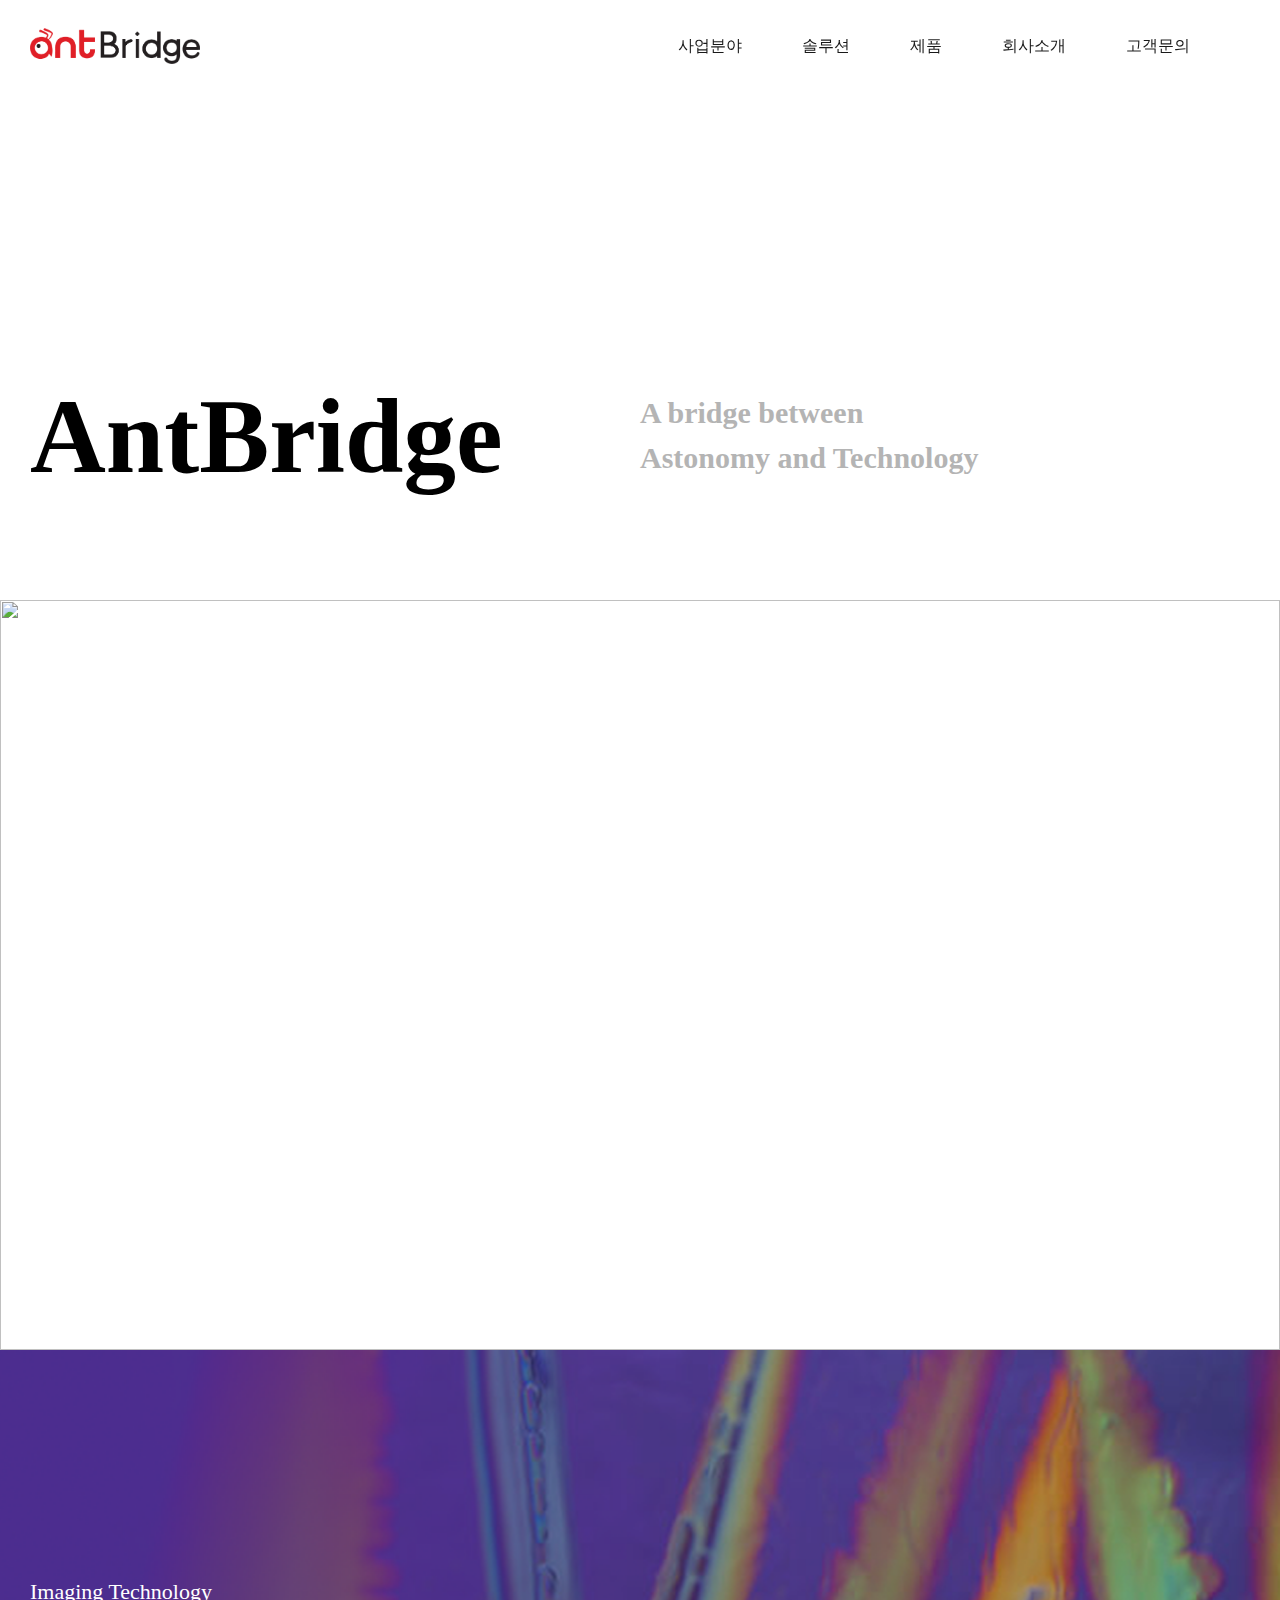
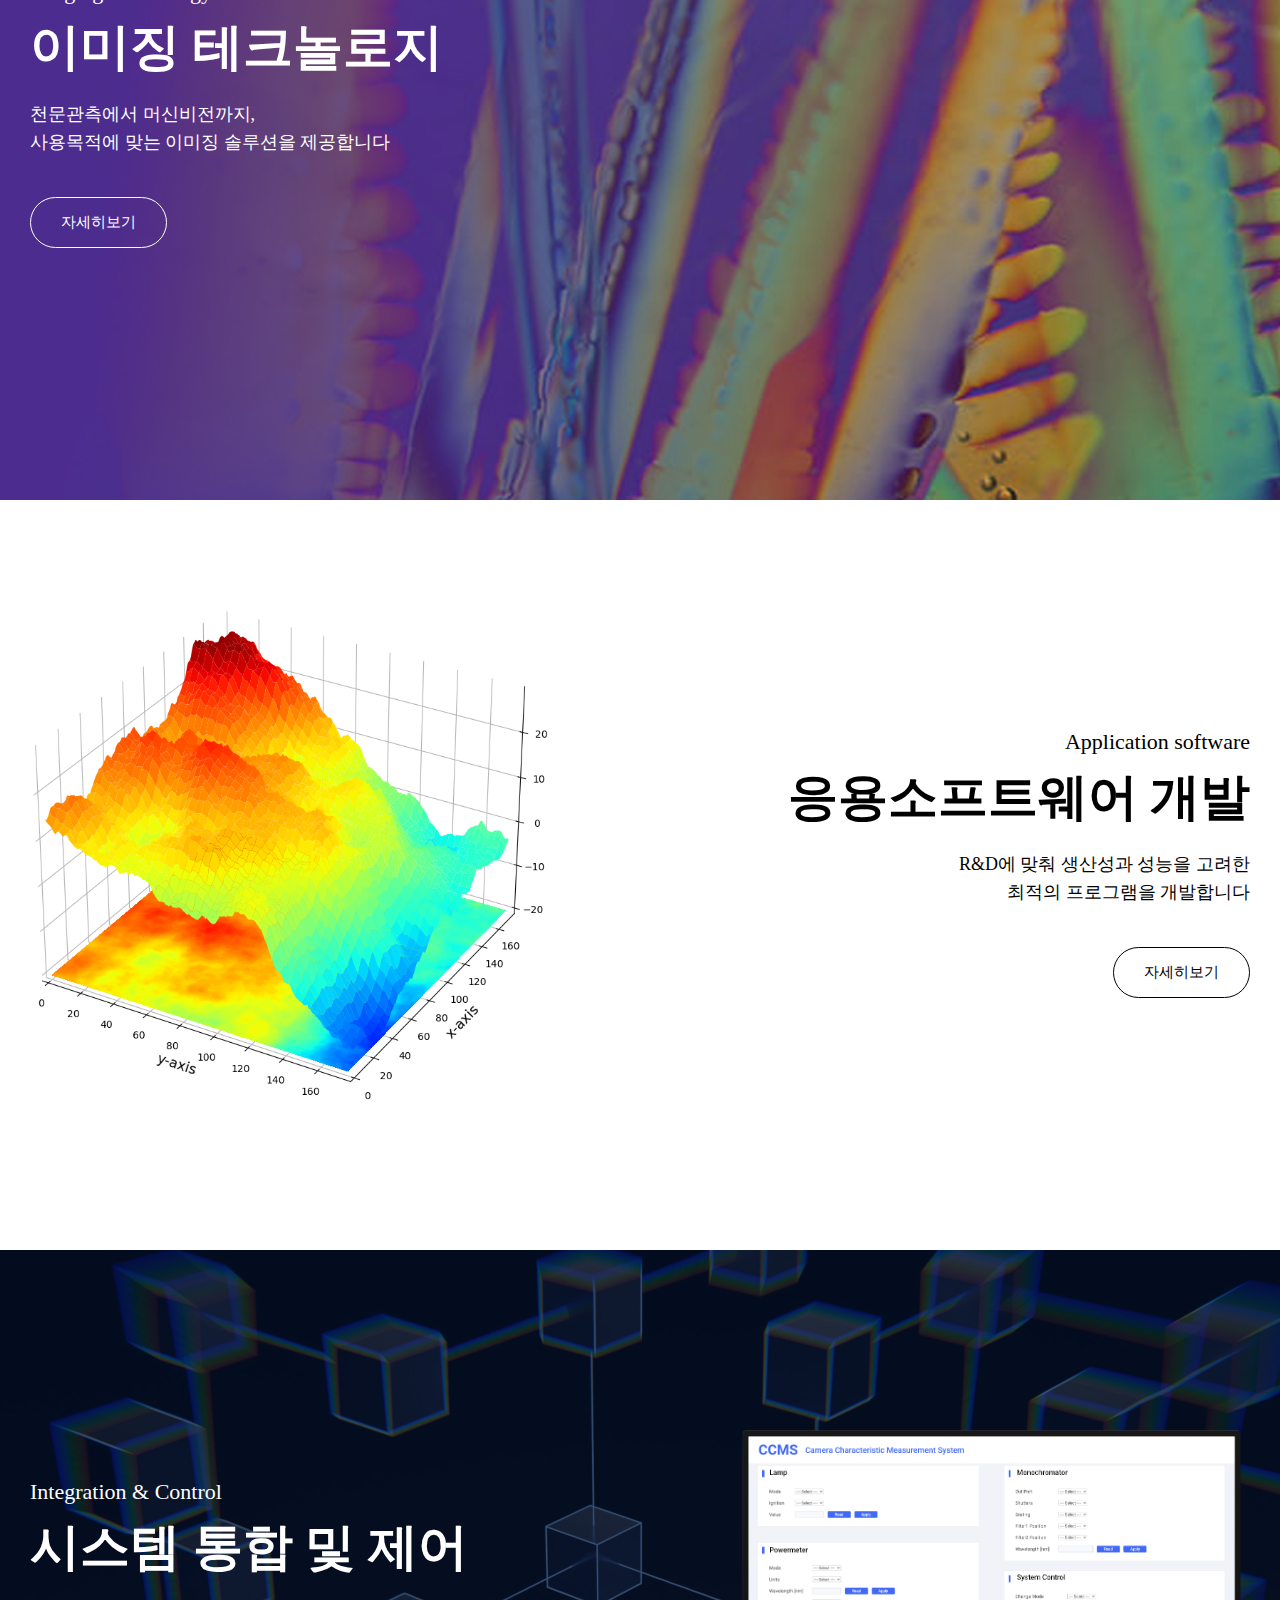
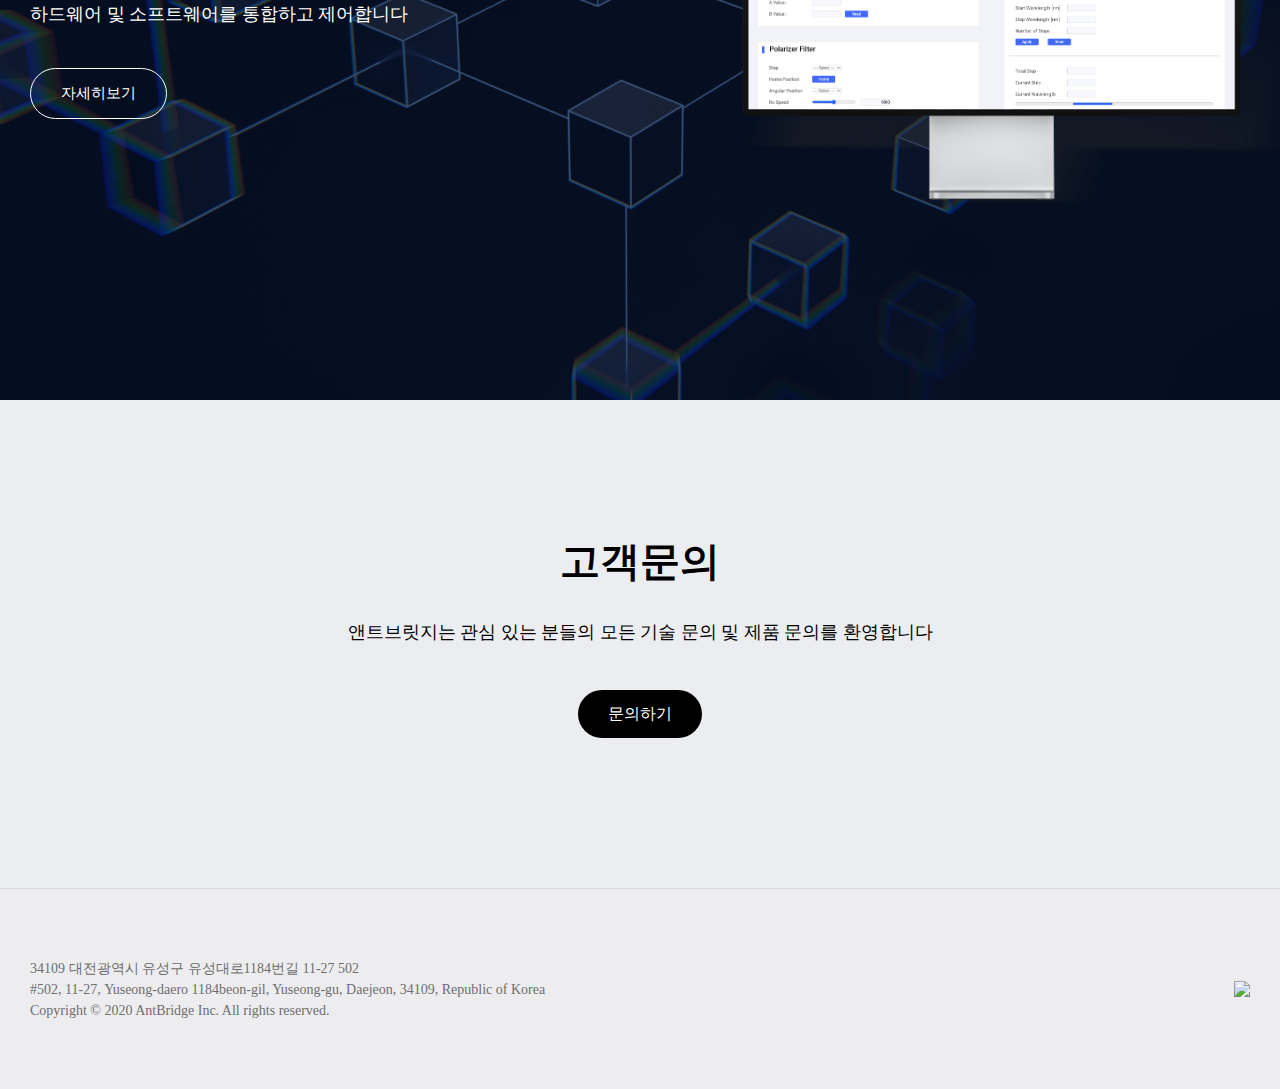
==== index.html @ a0e452c8 "2022-08-23" ====
<!DOCTYPE html>
<html lang="ko">
  <head>
    <link rel="stylesheet" href="css/styles.css" />
    <meta charset="UTF-8" />
    <meta http-equiv="X-UA-Compatible" content="IE=edge" />
    <meta name="viewport" content="width=device-width, initial-scale=1.0" />
    <title>AntBridge</title>
    <script src="https://unpkg.com/feather-icons"></script>
    <link href='//spoqa.github.io/spoqa-han-sans/css/SpoqaHanSansNeo.css' rel='stylesheet' type='text/css'>
  </head>

  <body>
    <header>
      <nav class="nav-bar">
        <a href="index.html"><img class="nav-bar__logo" src="ant-logo.png" /></a>
        <div class="nav-bar__list">
          <ul class="nav-bar__btn">
            <a href="business.html"><li>사업분야</li></a>
            <a href="solution.html"><li>솔루션</li></a>
            <a href="products.html"><li>제품</li></a>
            <a href="about-us.html"><li>회사소개</li></a>
            <a href="contact.html"><li>고객문의</li></a>
          </ul>
        </div>
      </nav>
    </header>

    <main>
      <div class="main-header">
        <div class="main-header__column">
          <span>AntBridge</span>
        </div>
        <div class="main-header__column">
          <p>A bridge between<br />Astonomy and Technology</p>
        </div>
      </div>
    </main>
    
    <div class="main-business">
      <div class="main-business__row">
        <div class="main-business__img">
          <img src="source/0.main/image_new-space-era.png" />
        </div>
        <div class="main-business__text main-business__text--right">
          <span class="main-business__title-en">New Space Era</span>
          <span class="main-business__title">뉴스페이스 시대</span>
          <p class="main-business__sud-title">
            천문우주 기반 기술로<br />뉴스페이스 시대에 앞장서는 기업
          </p>
        </div>
      </div>
      <div class="main-business__row">
        <div class="main-business__img">
          <img src="source/0.main/image_imaging-technology.png" />
        </div>
        <div class="main-business__text main-business__text--left">
          <span class="main-business__title-en">Imaging Technology</span>
          <span class="main-business__title">이미징 테크놀로지</span>
          <p class="main-business__sud-title">
            천문관측에서 머신비전까지, <br />사용목적에 맞는 이미징 솔루션을
            제공합니다
          </p>
          <a href="business.html">
            <div class="main-business__btn">자세히보기</div>
          </a>
        </div>
      </div>
      <div class="main-business__row">
        <div class="main-business__img"></div>
        <div class="main-business__text main-business__text--right">
          <span class="main-business__title-en">Application software</span>
          <span class="main-business__title">응용소프트웨어 개발</span>
          <p class="main-business__sud-title">
            R&D에 맞춰 생산성과 성능을 고려한<br />
            최적의 프로그램을 개발합니다
          </p>
          <a href="business.html">
            <div class="main-business__btn">자세히보기</div>
          </a>
          <img
            class="main-business__graph"
            src="source/0.main/image_application-software.png"
          />
        </div>
      </div>
      <div class="main-business__row">
        <div class="main-business__img">
          <img src="source/0.main/image_integration-control.png" />
        </div>
        <div class="main-business__text main-business__text--left">
          <span class="main-business__title-en">Integration & Control</span>
          <span class="main-business__title">시스템 통합 및 제어</span>
          <p class="main-business__sud-title">
            하드웨어 및 소프트웨어를 통합하고 제어합니다
          </p>
          <a href="business.html">
            <div class="main-business__btn">자세히보기</div>
          </a>
          <img
          class="main-business__sw-ui"
          src="source/0.main/image_integration-control-mock-up 2.png"
        />
        </div>
      </div>
    </div>
    
<div class="main-contact">
<span class="main-contact__title">고객문의</span>
<span class="main-contact__text">앤트브릿지는 관심 있는 분들의 모든 기술 문의 및 제품 문의를 환영합니다</span>
<a class="main-contact__btn" href="contact.html">문의하기</a>
</div>

    <footer class="main-footer">
      <div class="footer-contents">
      <p>
        34109 대전광역시 유성구 유성대로1184번길 11-27 502<br>
        #502, 11-27, Yuseong-daero 1184beon-gil, Yuseong-gu, Daejeon, 34109, Republic of Korea<br>
        Copyright © 2020 AntBridge Inc. All rights reserved.
      </p>
        <img src="#"/>
      </div>
    </footer>

  </body>

<script
src="https://kit.fontawesome.com/ee72f6abf8.js"
crossorigin="anonymous"
></script>
<script>
feather.replace();
</script>
</body>
</html>
---- css/styles.css ----
@import "reset.css";
/*components*/
@import "components/header.css";
@import "components/footer.css";
/*screens*/
@import "screens/index.css";
@import "screens/solution.css";
@import "screens/business.css";
@import "screens/contact.css";
@import "screens/products.css";
@import "screens/about-us.css";

/*spoqa-hans*/
* {
  /*font-family: "Spoqa Han Sans Neo", "sans-serif"; */
}
/*style.css*/

body {
  width: 100vw;
  display: flex;
  flex-direction: column;
  align-items: center;
  font-size: 16px;
  line-height: 155%;
}
.main-screen {
  width: 1220px;
  display: flex;
  flex-direction: column;
  align-items: center;
}
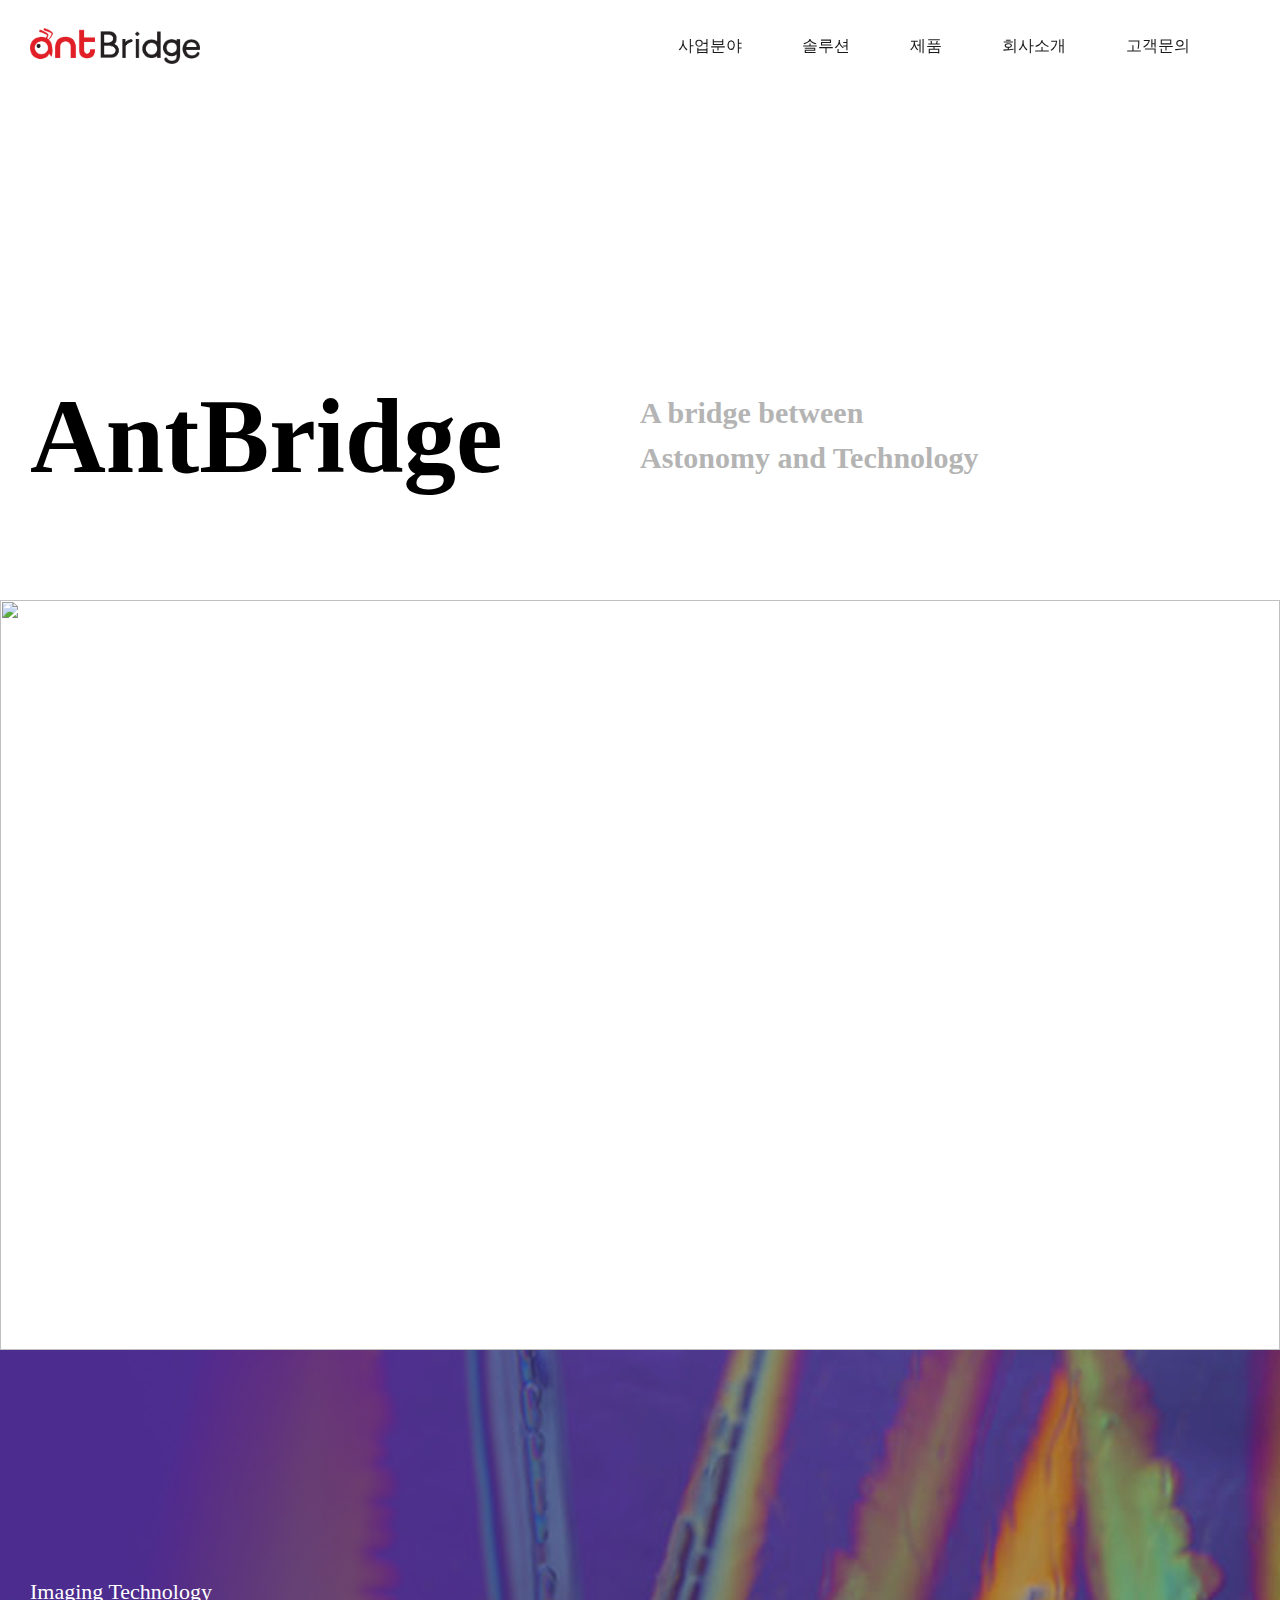
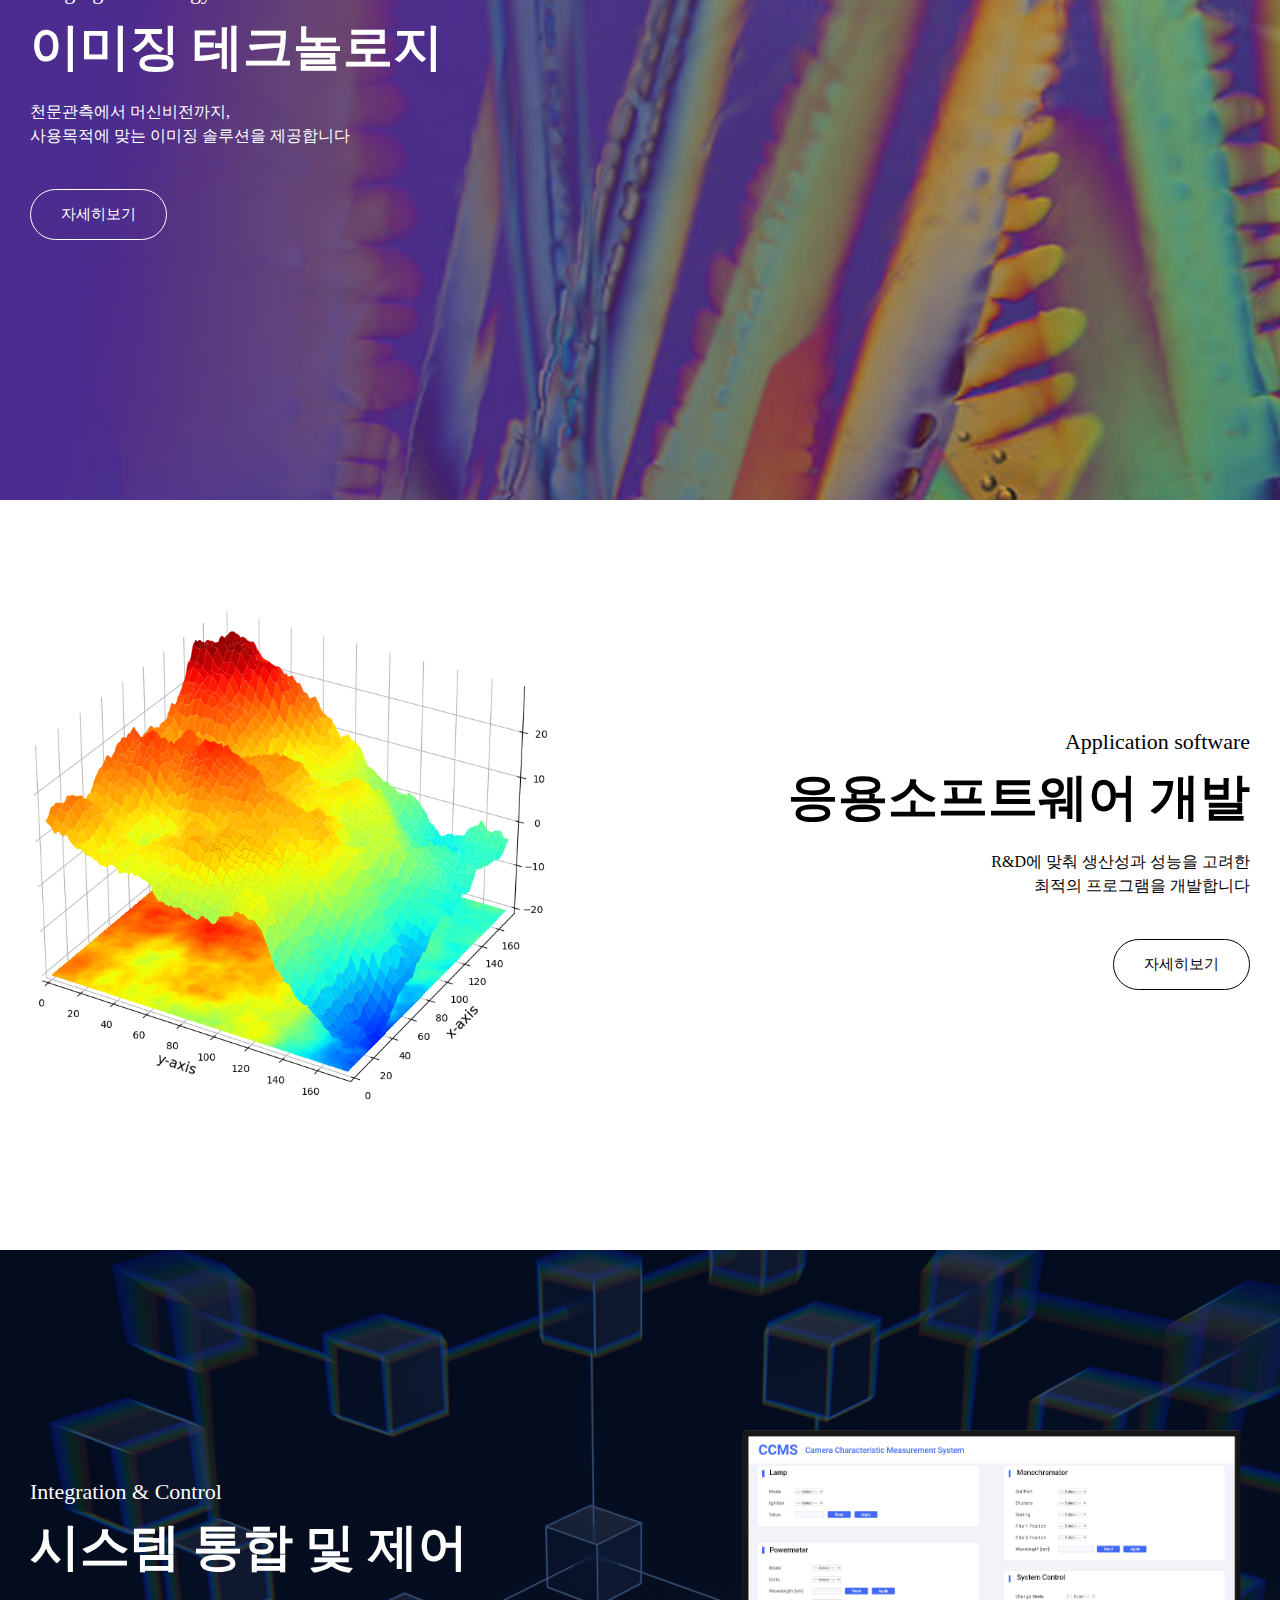
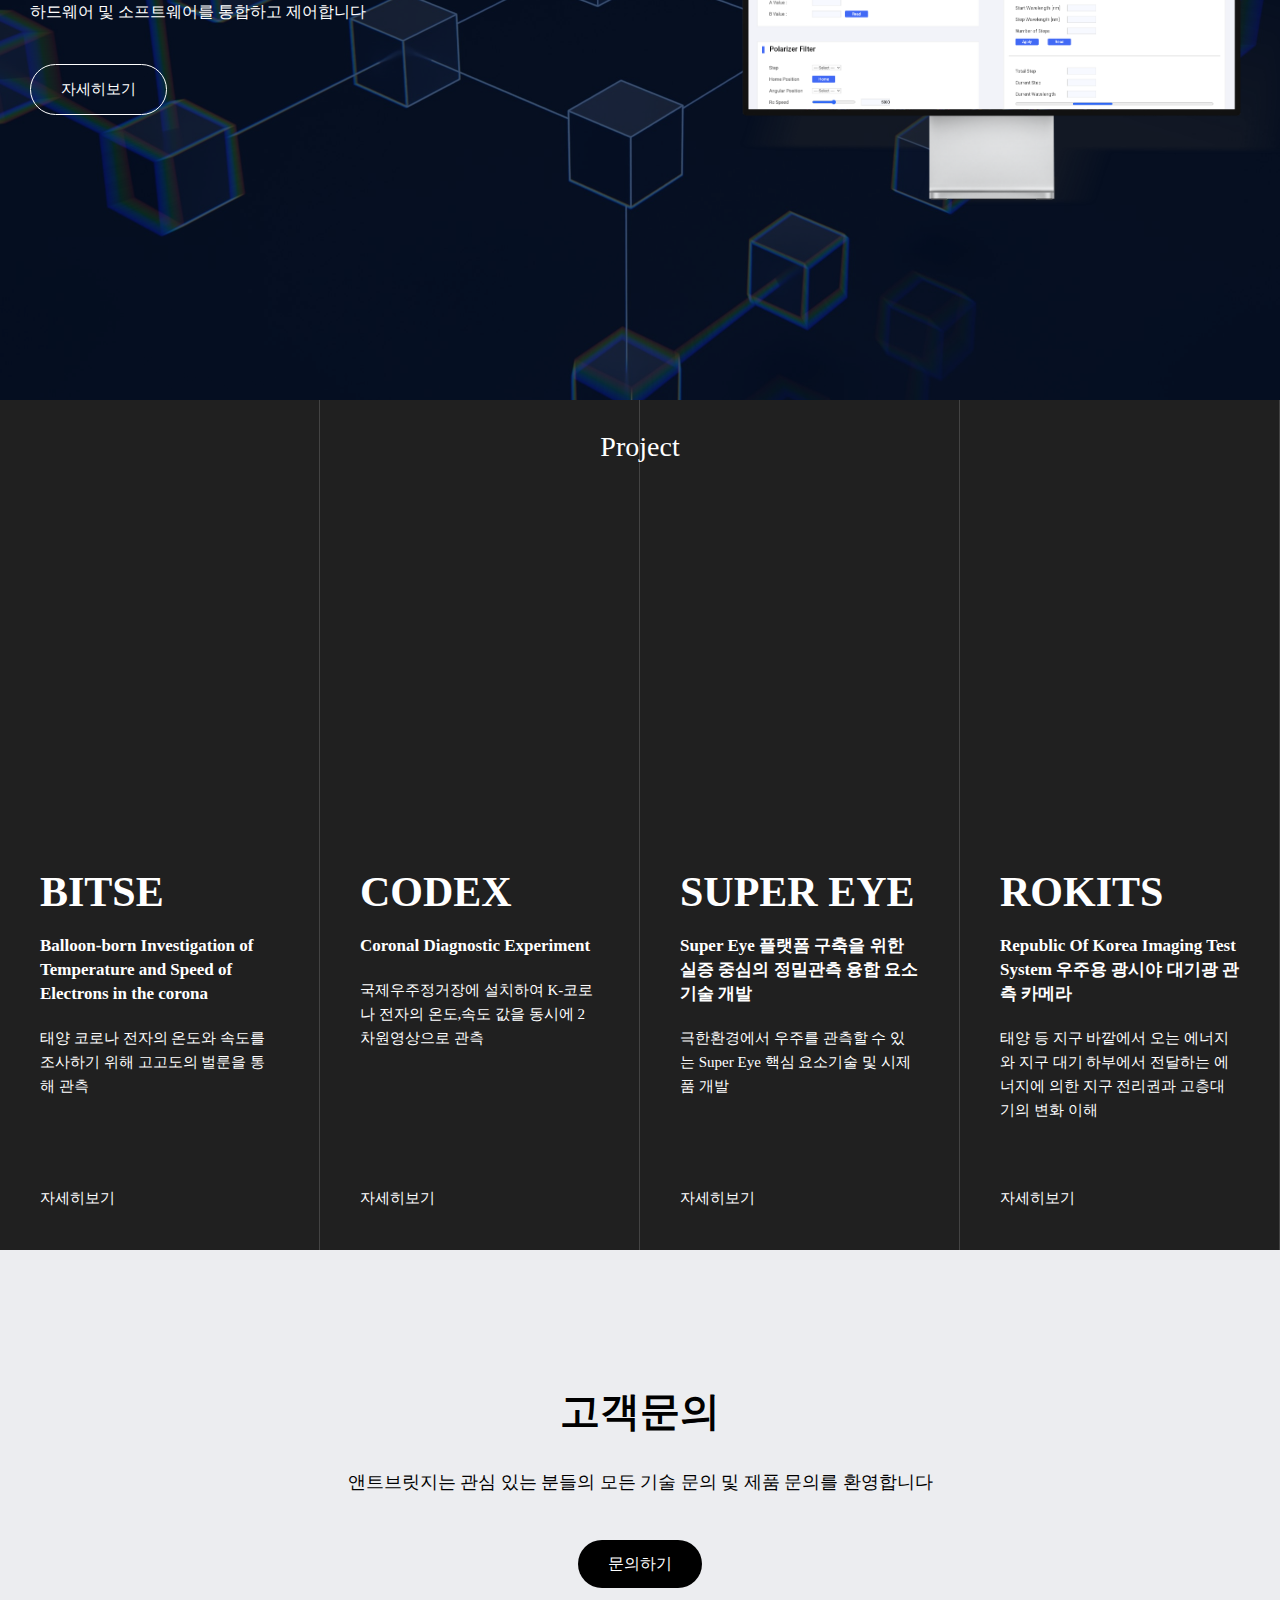
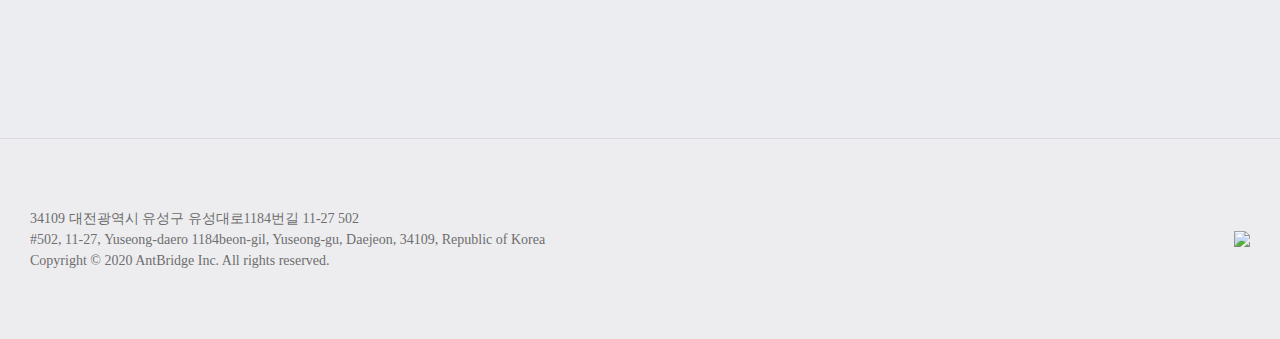
==== commit 8a8bfdd2: "2022-10-17" ====
--- a/index.html
+++ b/index.html
@@ -7,12 +7,15 @@
     <meta name="viewport" content="width=device-width, initial-scale=1.0" />
     <title>AntBridge</title>
     <script src="https://unpkg.com/feather-icons"></script>
+    <!--
     <link href='//spoqa.github.io/spoqa-han-sans/css/SpoqaHanSansNeo.css' rel='stylesheet' type='text/css'>
+  -->
+  <link rel="stylesheet" href="https://use.typekit.net/vfj7mpb.css">
   </head>
 
   <body>
     <header>
-      <nav class="nav-bar">
+      <nav class="nav-bar" >
         <a href="index.html"><img class="nav-bar__logo" src="ant-logo.png" /></a>
         <div class="nav-bar__list">
           <ul class="nav-bar__btn">
@@ -45,7 +48,7 @@
         <div class="main-business__text main-business__text--right">
           <span class="main-business__title-en">New Space Era</span>
           <span class="main-business__title">뉴스페이스 시대</span>
-          <p class="main-business__sud-title">
+          <p class="main-business__sub-title">
             천문우주 기반 기술로<br />뉴스페이스 시대에 앞장서는 기업
           </p>
         </div>
@@ -105,6 +108,104 @@
       </div>
     </div>
     
+    <div class="main-project">
+      <div class="project__title">Project</div>
+      <div class="project__bg"></div>
+      <img
+        class="project__bg-image project__bg-image--01 hidden"
+        src="source/0.main/project-01.png"
+      />
+      <img
+        class="project__bg-image project__bg-image--02 hidden"
+        src="source/0.main/project-02.png"
+      />
+      <img
+        class="project__bg-image project__bg-image--03 hidden"
+        src="source/0.main/project-03.png"
+      />
+      <img
+        class="project__bg-image project__bg-image--04 hidden"
+        src="source/0.main/project-04.png"
+      />
+      <div class="project__list">
+        <div class="project__item">
+          <div class="project__content">
+            <div class="project__text">
+              <h1 class="project__name">BITSE</h1>
+              <h2 class="project__name-long">
+                Balloon-born Investigation of Temperature and Speed of Electrons
+                in the corona
+              </h2>
+              <h3 class="project__discription">
+                태양 코로나 전자의 온도와 속도를 조사하기 위해 고고도의 벌룬을
+                통해 관측
+              </h3>
+            </div>
+
+              <a class="project__btn" href="http://codex.kasi.re.kr/kor/bitse/mission.php" target="_blank">
+                <span class="project__more">자세히보기</span>
+              <ion-icon name="arrow-forward-circle"></ion-icon>
+            </a>
+
+          </div>
+        </div>
+        <div class="project__item">
+          <div class="project__content">
+            <div class="project__text">
+              <h1 class="project__name">CODEX</h1>
+              <h2 class="project__name-long">Coronal Diagnostic Experiment</h2>
+              <h3 class="project__discription">
+                국제우주정거장에 설치하여 K-코로나 전자의 온도,속도 값을 동시에
+                2차원영상으로 관측
+              </h3>
+            </div>
+              <a class="project__btn" href="https://techport.nasa.gov/view/95780" target="_blank">
+              <span class="project__more">자세히보기</span>
+              <ion-icon name="arrow-forward-circle"></ion-icon>
+            </a>
+          </div>
+        </div>
+        <div class="project__item">
+          <div class="project__content">
+            <div class="project__text">
+              <h1 class="project__name">SUPER EYE</h1>
+              <h2 class="project__name-long">
+                Super Eye 플랫폼 구축을 위한 실증 중심의 정밀관측 융합 요소기술
+                개발
+              </h2>
+              <h3 class="project__discription">
+                극한환경에서 우주를 관측할 수 있는 Super Eye 핵심 요소기술 및
+                시제품 개발
+              </h3>
+            </div>
+              <a class="project__btn" href="https://thesupereye.org/" target="_blank">
+              <span class="project__more">자세히보기</span>
+              <ion-icon name="arrow-forward-circle"></ion-icon>
+            </a>
+          </div>
+        </div>
+        <div class="project__item">
+          <div class="project__content">
+            <div class="project__text">
+              <h1 class="project__name">ROKITS</h1>
+              <h2 class="project__name-long">
+                Republic Of Korea Imaging Test System 우주용 광시야 대기광 관측
+                카메라
+              </h2>
+              <h3 class="project__discription">
+                태양 등 지구 바깥에서 오는 에너지와 지구 대기 하부에서 전달하는
+                에너지에 의한 지구 전리권과 고층대기의 변화 이해
+              </h3>
+            </div>
+            <a class="project__btn" href="" target="_blank">
+              <span class="project__more">자세히보기</span>
+              <ion-icon name="arrow-forward-circle"></ion-icon>
+            </a>
+          </div>
+        </div>
+      </div>
+    </div>
+
 <div class="main-contact">
 <span class="main-contact__title">고객문의</span>
 <span class="main-contact__text">앤트브릿지는 관심 있는 분들의 모든 기술 문의 및 제품 문의를 환영합니다</span>
@@ -123,11 +224,20 @@
     </footer>
 
   </body>
-
+  <script
+  type="module"
+  src="https://unpkg.com/ionicons@5.5.2/dist/ionicons/ionicons.esm.js"
+></script>
+<script
+  nomodule
+  src="https://unpkg.com/ionicons@5.5.2/dist/ionicons/ionicons.js"
+></script>
 <script
 src="https://kit.fontawesome.com/ee72f6abf8.js"
 crossorigin="anonymous"
 ></script>
+<script src="js/header.js"></script>
+<script src="js/project.js"></script>
 <script>
 feather.replace();
 </script>
--- a/css/styles.css
+++ b/css/styles.css
@@ -25,8 +25,12 @@
   line-height: 155%;
 }
 .main-screen {
-  width: 1220px;
   display: flex;
   flex-direction: column;
   align-items: center;
 }
+@media screen and (min-width: 1221px) {
+  .main-screen {
+    width: 1220px;
+  }
+}
